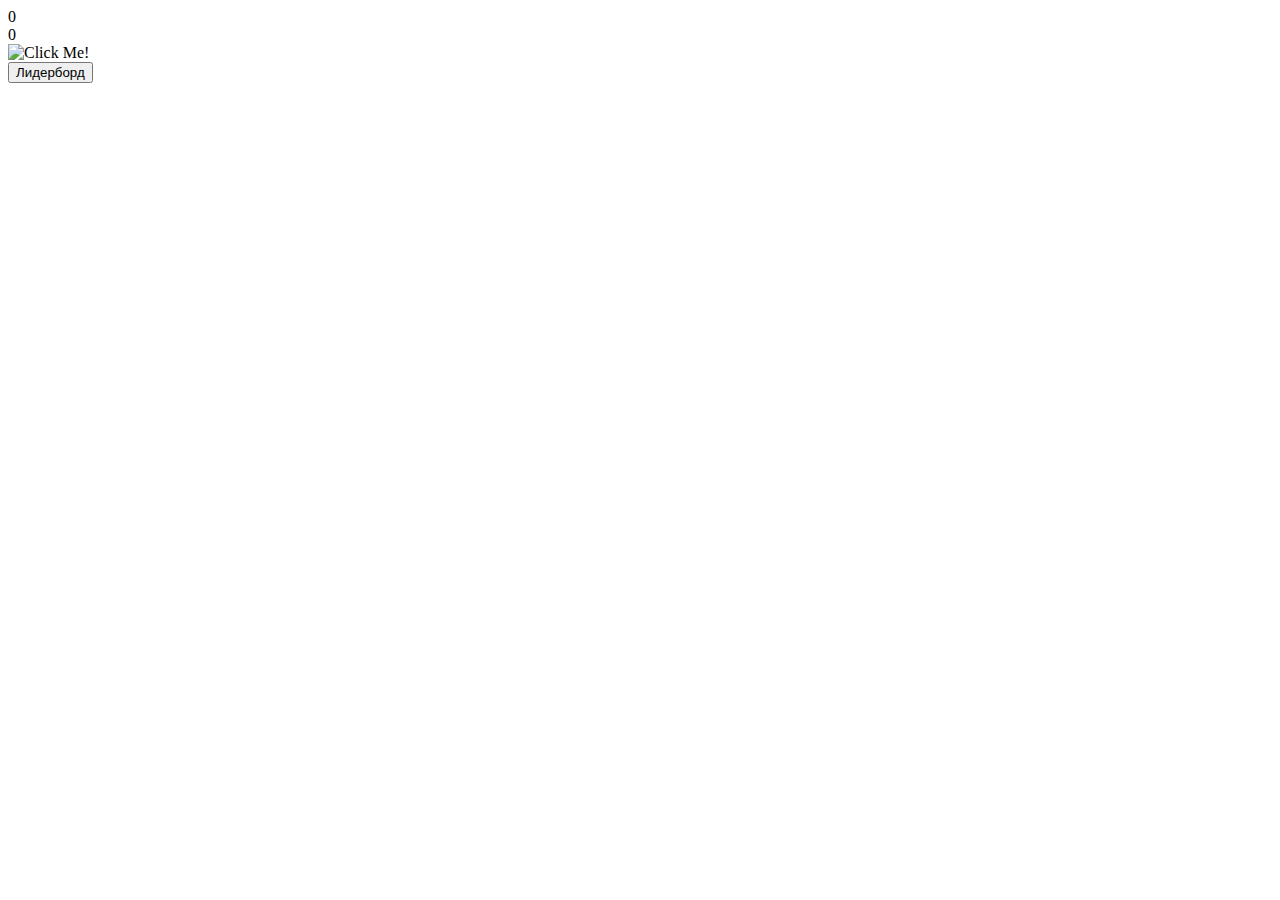
==== docs/index.html @ e80ec2a2 "testing button" ====
<!doctype html>
<html>
  <head>
    <meta content="width=device-width, initial-scale=1.0">
    <link rel="stylesheet" href="/PavelKombat/static/styles.css">
    <script src="https://telegram.org/js/telegram-web-app.js"></script>
  </head>
  <body>
    <section>
      <div class="counter">0</div>
      <div id="clock">0</div>
      <div class="image-container">
        <img src="/PavelKombat/static/img.png" alt="Click Me!" onclick="clickThis()" class="pavelimage" draggable="false" oncontextmenu="return false;">
      </div>
      <div>
        <button type="button" class="leader">Лидерборд</button>
      </div>
    </section>
    <script src="/PavelKombat/static/script.js"></script>
  </body>
</html>
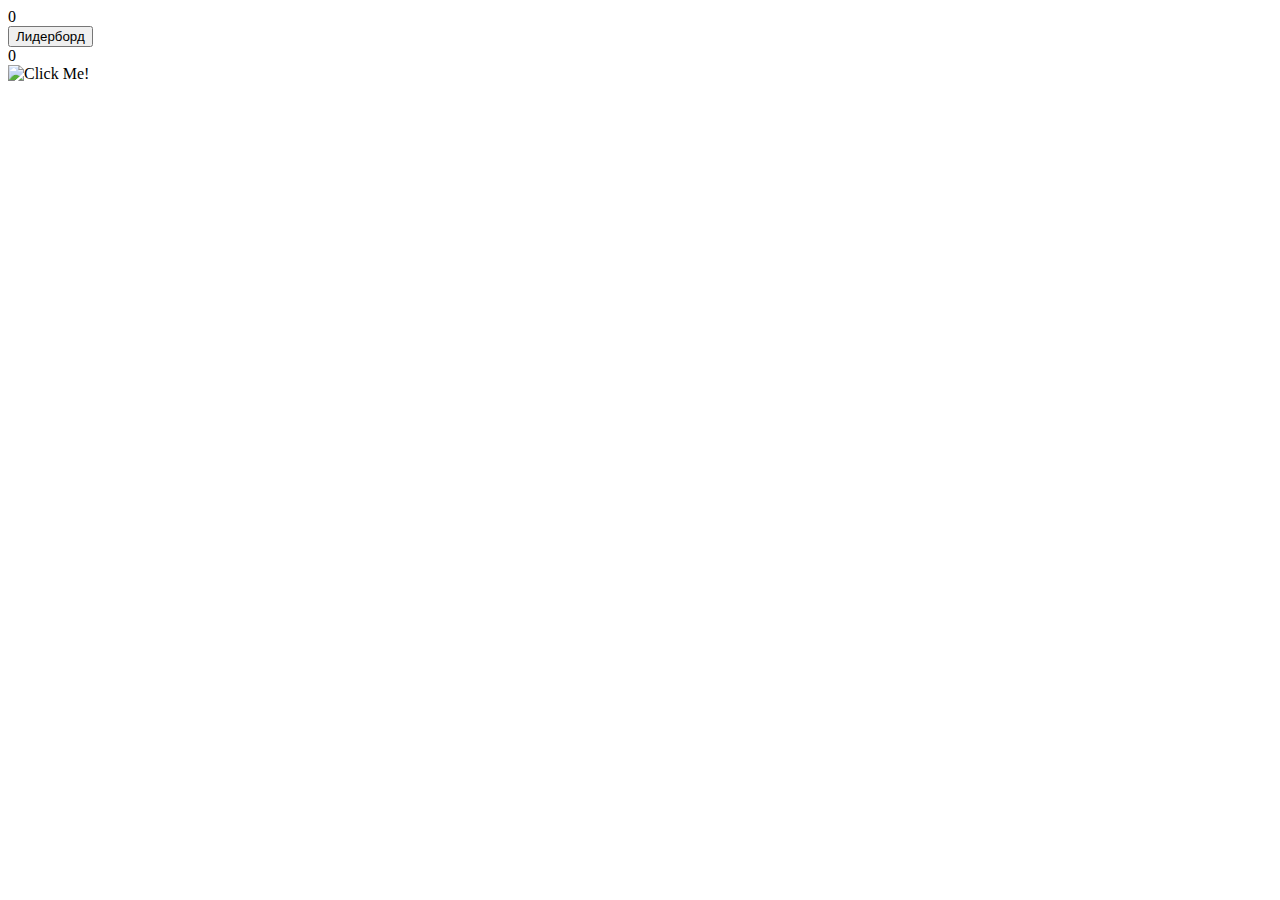
==== commit c41ce3b2: "testing button" ====
--- a/docs/index.html
+++ b/docs/index.html
@@ -8,12 +8,12 @@
   <body>
     <section>
       <div class="counter">0</div>
+      <div>
+        <button type="button" class="leader" onclick="loadLeaderboard()">Лидерборд</button>
+      </div>
       <div id="clock">0</div>
       <div class="image-container">
         <img src="/PavelKombat/static/img.png" alt="Click Me!" onclick="clickThis()" class="pavelimage" draggable="false" oncontextmenu="return false;">
-      </div>
-      <div>
-        <button type="button" class="leader">Лидерборд</button>
       </div>
     </section>
     <script src="/PavelKombat/static/script.js"></script>
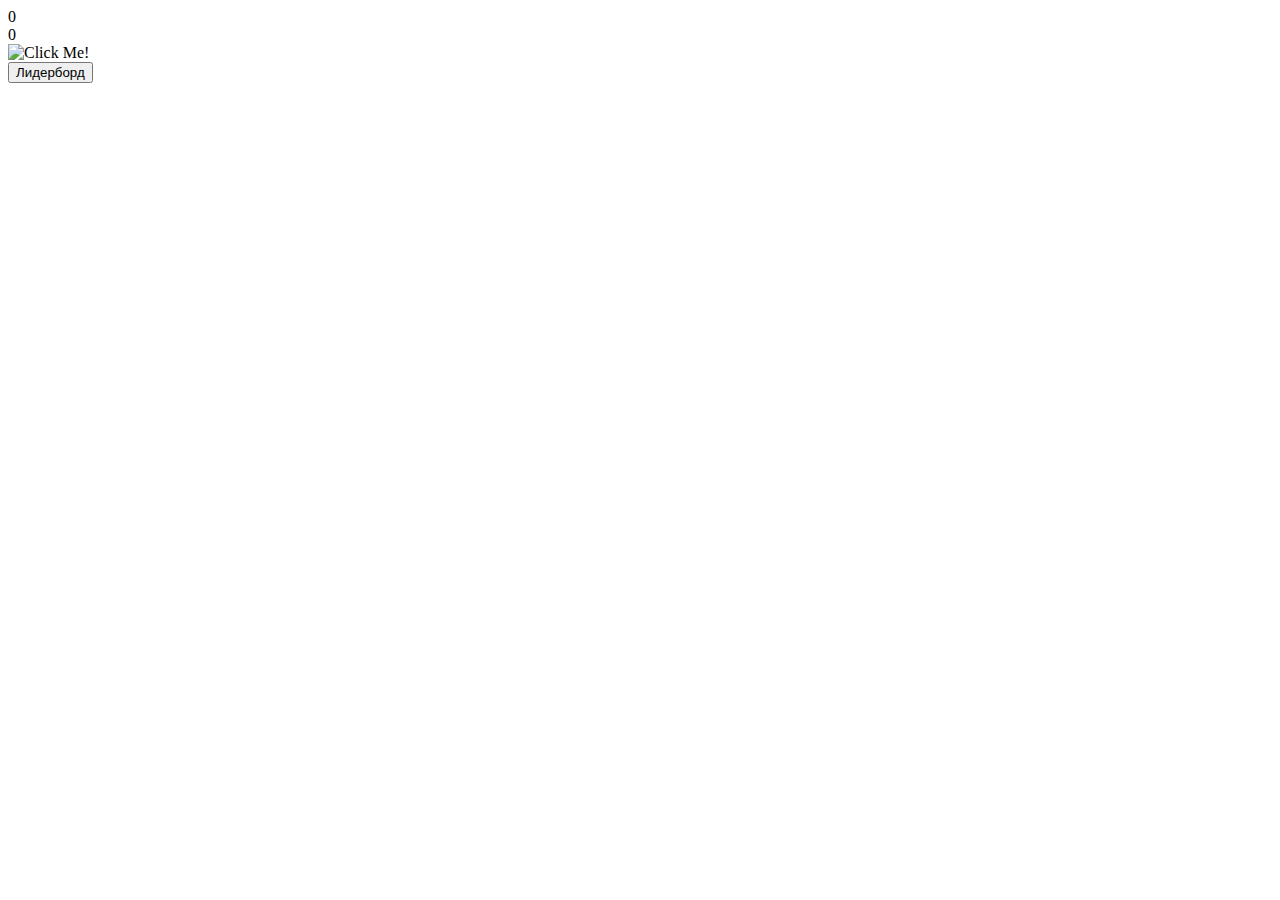
==== commit 97a38940: "changed leaderboad button position" ====
--- a/docs/index.html
+++ b/docs/index.html
@@ -8,12 +8,15 @@
   <body>
     <section>
       <div class="counter">0</div>
-      <div>
-        <button type="button" class="leader" onclick="loadLeaderboard()">Лидерборд</button>
-      </div>
       <div id="clock">0</div>
       <div class="image-container">
         <img src="/PavelKombat/static/img.png" alt="Click Me!" onclick="clickThis()" class="pavelimage" draggable="false" oncontextmenu="return false;">
+      </div>
+      <div class="progress-container">
+        <div class="progress-bar" id="progressBar"></div>
+      </div>
+      <div>
+        <button type="button" class="leader" onclick="loadLeaderboard()">Лидерборд</button>
       </div>
     </section>
     <script src="/PavelKombat/static/script.js"></script>
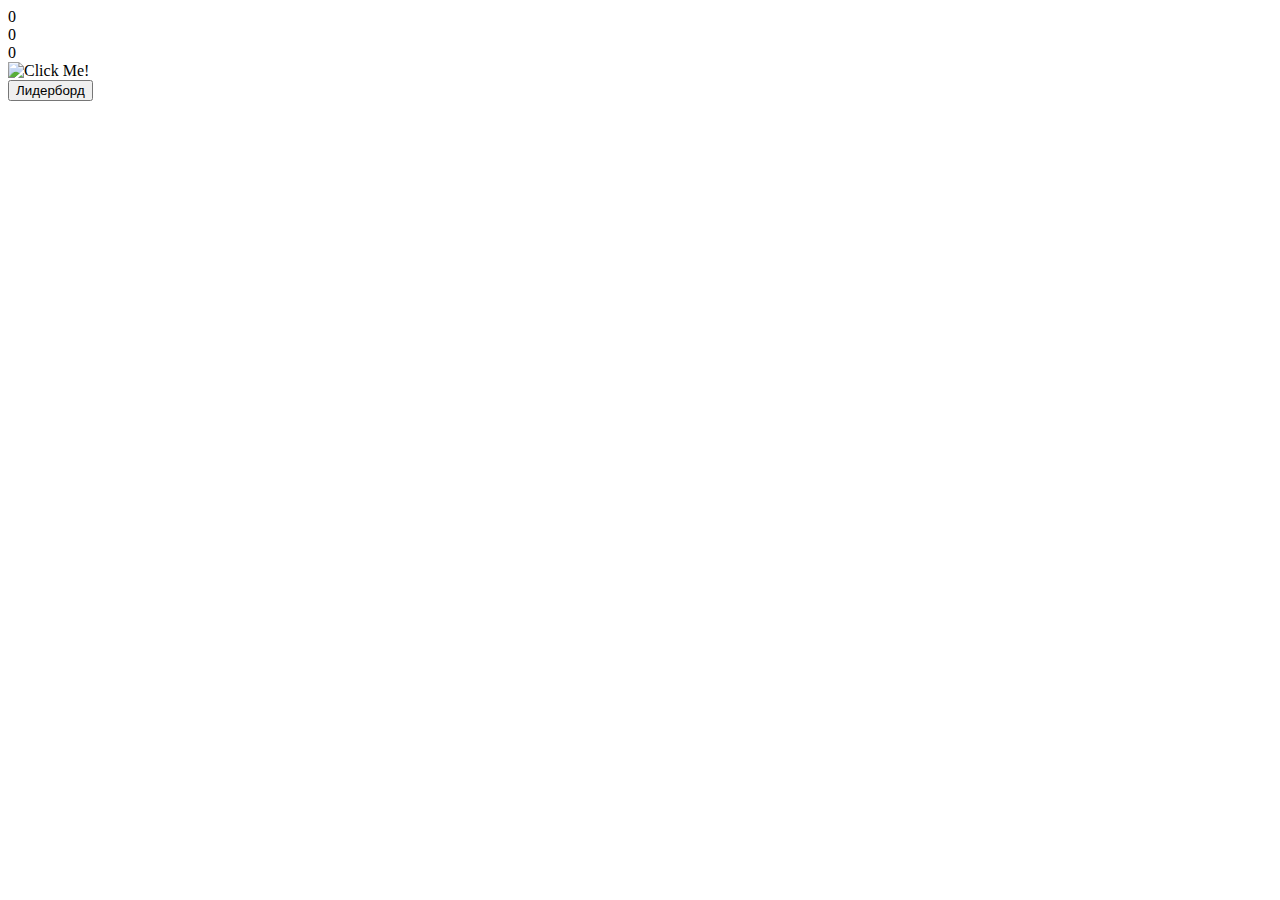
==== commit 1648ccef: "Added simplest energy frontend" ====
--- a/docs/index.html
+++ b/docs/index.html
@@ -8,9 +8,10 @@
   <body>
     <section>
       <div class="counter">0</div>
+      <div class="energy">0</div>
       <div id="clock">0</div>
-      <div class="image-container">
-        <img src="/PavelKombat/static/img.png" alt="Click Me!" onclick="clickThis()" class="pavelimage" draggable="false" oncontextmenu="return false;">
+      <div class="image-container" id="image-container">
+        <img src="/PavelKombat/static/img.png" alt="Click Me!" class="pavelimage" id="mainimage">
       </div>
       <div class="progress-container">
         <div class="progress-bar" id="progressBar"></div>
@@ -19,6 +20,7 @@
         <button type="button" class="leader" onclick="loadLeaderboard()">Лидерборд</button>
       </div>
     </section>
+    <script src="https://code.jquery.com/jquery-3.6.0.min.js"></script>
     <script src="/PavelKombat/static/script.js"></script>
   </body>
 </html>
